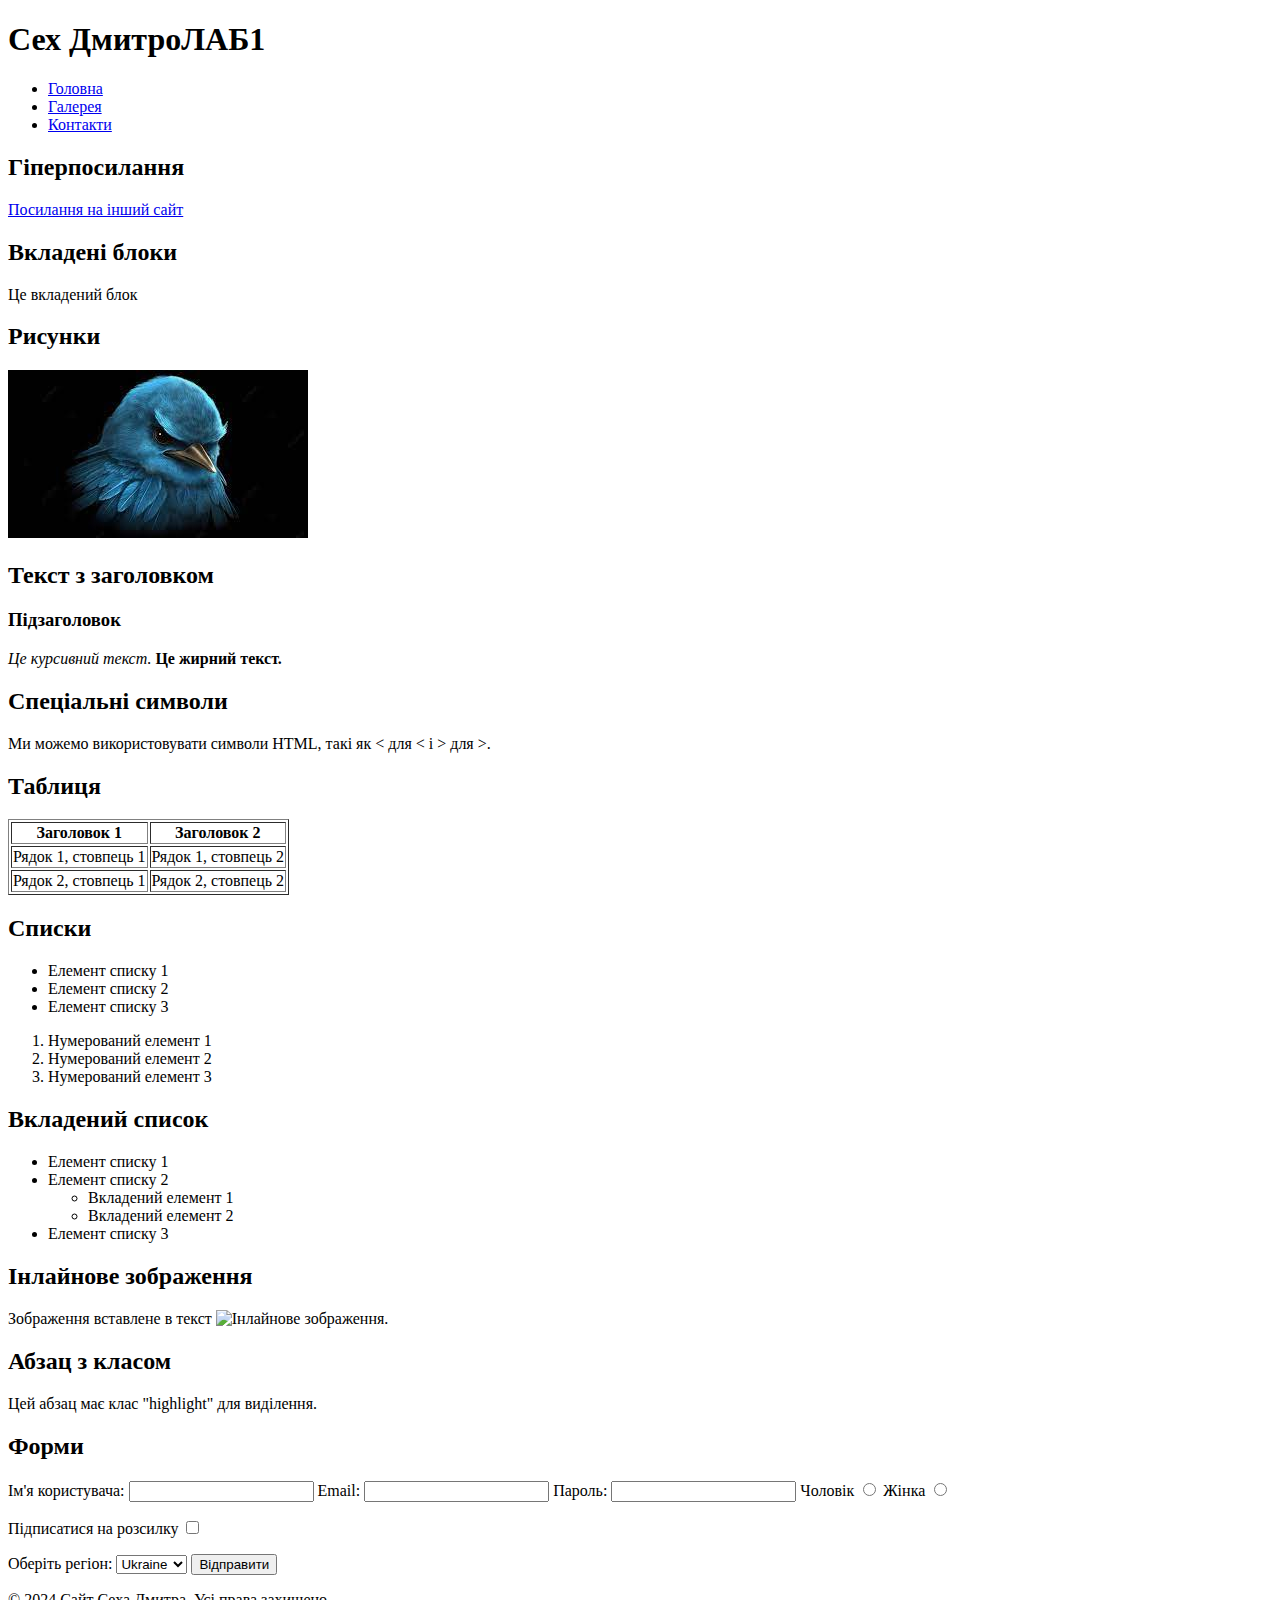
==== index.html @ e08a646f "first commit" ====
<!DOCTYPE html>
<html lang="en">
<head>
    <meta charset="UTF-8">
    <meta name="viewport" content="width=device-width, initial-scale=1.0">
    <title>Сех ДмитроЛАБ1</title>
</head>
<body>
    <header>
        <h1>Сех ДмитроЛАБ1</h1>
        <nav>
            <ul>
                <li><a href="#">Головна</a></li>
                <li><a href="#">Галерея</a></li>
                <li><a href="#">Контакти</a></li>
            </ul>
        </nav>
    </header>

    <main>
        <section>
            <h2>Гіперпосилання</h2>
            <a href="https://www.example.com">Посилання на інший сайт</a>
        </section>

        <section>
            <h2>Вкладені блоки</h2>
            <div>
                <p>Це вкладений блок</p>
            </div>
        </section>

        <section>
            <h2>Рисунки</h2>
           <img src="[data-uri]" alt="Малюнок">
        </section>

        <section>
            <h2>Текст з заголовком</h2>
            <h3>Підзаголовок</h3>
            <p><em>Це курсивний текст.</em> <strong>Це жирний текст.</strong></p>
        </section>

        <section>
            <h2>Спеціальні символи</h2>
            <p>Ми можемо використовувати символи HTML, такі як &lt; для &lt; і &gt; для &gt;.</p>
        </section>

        <section>
            <h2>Таблиця</h2>
            <table border="1">
                <tr>
                    <th>Заголовок 1</th>
                    <th>Заголовок 2</th>
                </tr>
                <tr>
                    <td>Рядок 1, стовпець 1</td>
                    <td>Рядок 1, стовпець 2</td>
                </tr>
                <tr>
                    <td>Рядок 2, стовпець 1</td>
                    <td>Рядок 2, стовпець 2</td>
                </tr>
            </table>
        </section>

        <section>
            <h2>Списки</h2>
            <ul>
                <li>Елемент списку 1</li>
                <li>Елемент списку 2</li>
                <li>Елемент списку 3</li>
            </ul>

            <ol>
                <li>Нумерований елемент 1</li>
                <li>Нумерований елемент 2</li>
                <li>Нумерований елемент 3</li>
            </ol>
        </section>
        <section>
            <h2>Вкладений список</h2>
            <ul>
                <li>Елемент списку 1</li>
                <li>Елемент списку 2
                    <ul>
                        <li>Вкладений елемент 1</li>
                        <li>Вкладений елемент 2</li>
                    </ul>
                </li>
                <li>Елемент списку 3</li>
            </ul>
        </section>
        
        <section>
            <h2>Інлайнове зображення</h2>
            <p>Зображення вставлене в текст <img src="path/to/inline-image.jpg" alt="Інлайнове зображення">.</p>
        </section>
        
        <section>
            <h2>Абзац з класом</h2>
            <p class="highlight">Цей абзац має клас "highlight" для виділення.</p>
        </section>
        
        <section>
            <h2>Форми</h2>
            <form action="/submit" method="post">
                <label for="username">Ім'я користувача:</label>
                <input type="text" id="username" name="username">


                <label for="email">Email:</label>
                <input type="email" id="email" name="email" required>

                

                    <label for="password">Пароль:</label>
                    <input type="password" id="password" name="password">
                
                    <label for="male">Чоловік</label>
                    <input type="radio" id="male" name="gender" value="male">
                    
                    <label for="female">Жінка</label>
                    <input type="radio" id="female" name="gender" value="female">

                    <p><label for="subscribe">Підписатися на розсилку</label>
                    <input type="checkbox" id="subscribe" name="subscribe" value="yes"></p>

                    <label for="cars">Оберіть регіон:</label>
                    <select id="countries" name="countries">
                        <option value="ukraine">Ukraine</option>
                        <option value="britain">Britain</option>
                        <option value="america">America</option>
                        <option value="england">England</option>
                    </select>


                    <input type="submit" value="Відправити">
                    

            </form>
        </section>

        <!-- Додайте інші елементи за аналогією -->

    </main>

    <footer>
        <p>&copy; 2024 Сайт Сеха Дмитра. Усі права захищено</p>
    </footer>
</body>
</html>
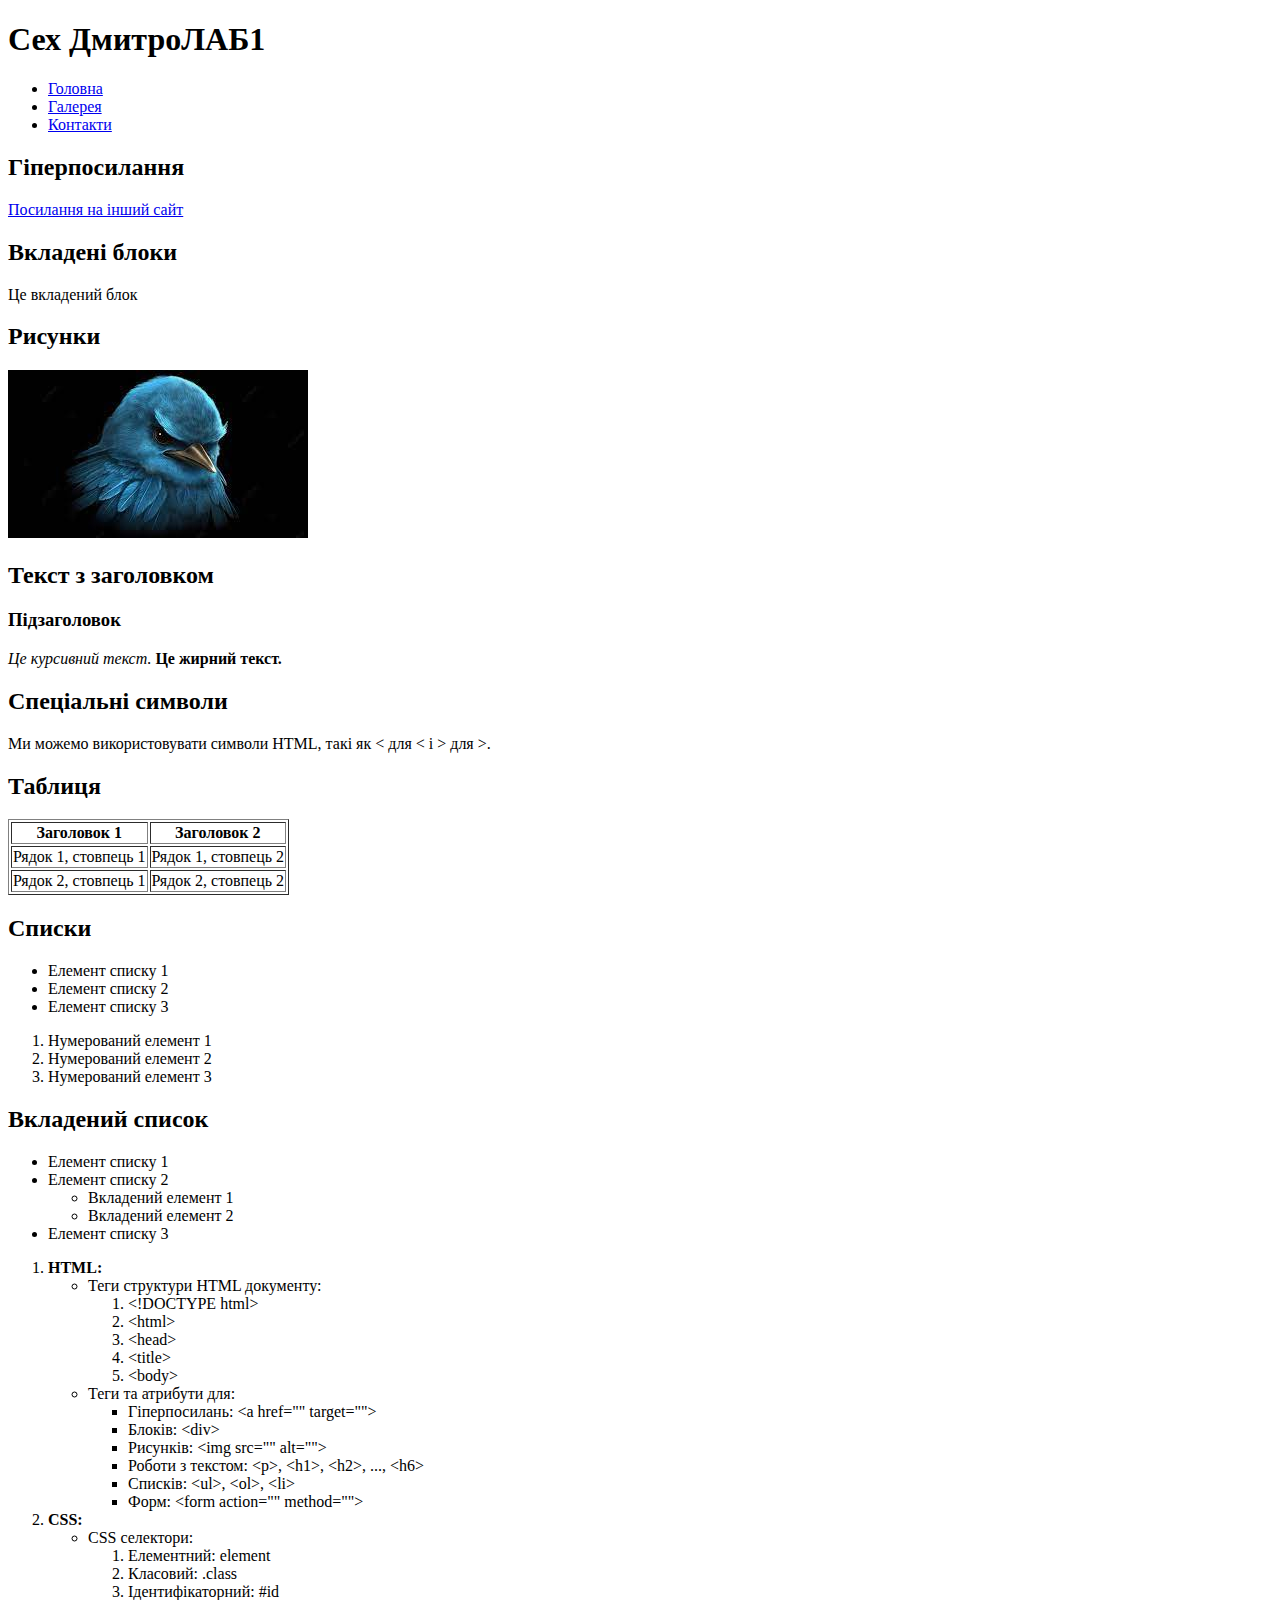
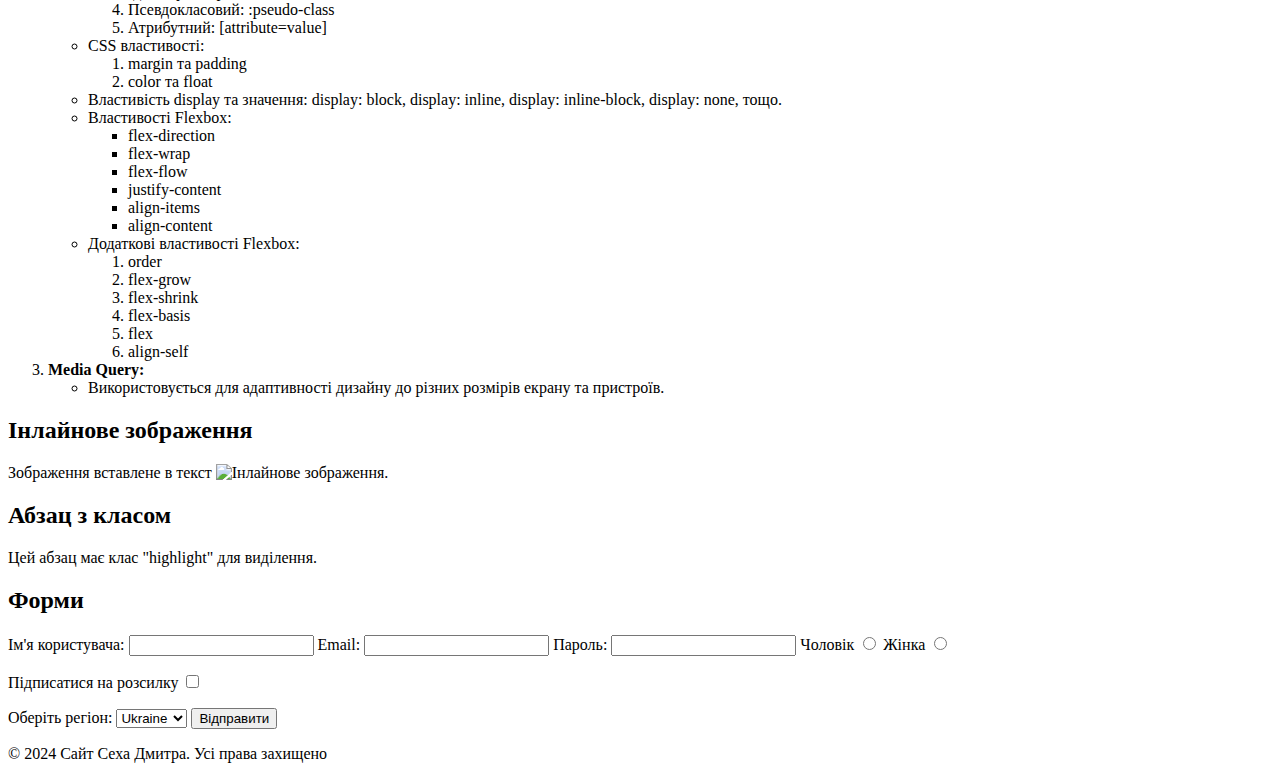
==== commit 03842fa1: "my second commit" ====
--- a/index.html
+++ b/index.html
@@ -91,7 +91,80 @@
                 <li>Елемент списку 3</li>
             </ul>
         </section>
-        
+        <ol>
+            <li>
+              <strong>HTML:</strong>
+              <ul>
+                <li>Теги структури HTML документу:
+                  <ol>
+                    <li>&lt;!DOCTYPE html&gt;</li>
+                    <li>&lt;html&gt;</li>
+                    <li>&lt;head&gt;</li>
+                    <li>&lt;title&gt;</li>
+                    <li>&lt;body&gt;</li>
+                  </ol>
+                </li>
+                <li>Теги та атрибути для:
+                  <ul>
+                    <li>Гіперпосилань: &lt;a href="" target=""&gt;</li>
+                    <li>Блоків: &lt;div&gt;</li>
+                    <li>Рисунків: &lt;img src="" alt=""&gt;</li>
+                    <li>Роботи з текстом: &lt;p&gt;, &lt;h1&gt;, &lt;h2&gt;, ..., &lt;h6&gt;</li>
+                    <li>Списків: &lt;ul&gt;, &lt;ol&gt;, &lt;li&gt;</li>
+                    <li>Форм: &lt;form action="" method=""&gt;</li>
+                  </ul>
+                </li>
+              </ul>
+            </li>
+            <li>
+              <strong>CSS:</strong>
+              <ul>
+                <li>CSS селектори:
+                  <ol>
+                    <li>Елементний: element</li>
+                    <li>Класовий: .class</li>
+                    <li>Ідентифікаторний: #id</li>
+                    <li>Псевдокласовий: :pseudo-class</li>
+                    <li>Атрибутний: [attribute=value]</li>
+                  </ol>
+                </li>
+                <li>CSS властивості:
+                  <ol>
+                    <li>margin та padding</li>
+                    <li>color та float</li>
+                  </ol>
+                </li>
+                <li>Властивість display та значення: display: block, display: inline, display: inline-block, display: none, тощо.</li>
+                <li>Властивості Flexbox:
+                  <ul>
+                    <li>flex-direction</li>
+                    <li>flex-wrap</li>
+                    <li>flex-flow</li>
+                    <li>justify-content</li>
+                    <li>align-items</li>
+                    <li>align-content</li>
+                  </ul>
+                </li>
+                <li>Додаткові властивості Flexbox:
+                  <ol>
+                    <li>order</li>
+                    <li>flex-grow</li>
+                    <li>flex-shrink</li>
+                    <li>flex-basis</li>
+                    <li>flex</li>
+                    <li>align-self</li>
+                  </ol>
+                </li>
+              </ul>
+            </li>
+            <li>
+              <strong>Media Query:</strong>
+              <ul>
+                <li>Використовується для адаптивності дизайну до різних розмірів екрану та пристроїв.</li>
+              </ul>
+            </li>
+          </ol>
+          
         <section>
             <h2>Інлайнове зображення</h2>
             <p>Зображення вставлене в текст <img src="path/to/inline-image.jpg" alt="Інлайнове зображення">.</p>
@@ -141,8 +214,6 @@
             </form>
         </section>
 
-        <!-- Додайте інші елементи за аналогією -->
-
     </main>
 
     <footer>
